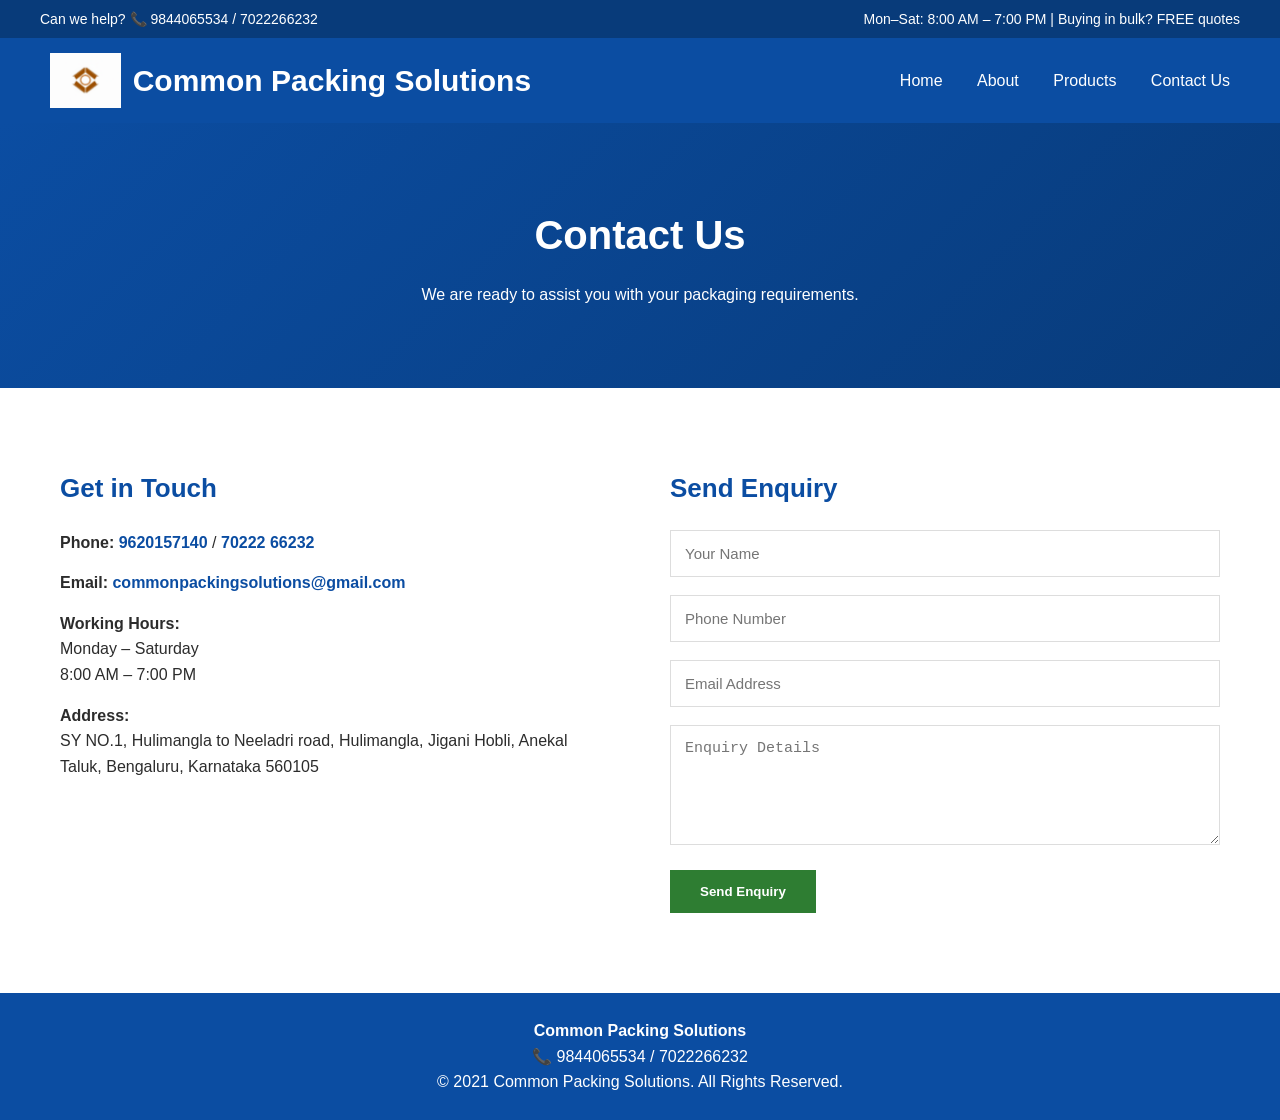
==== contact.html @ 86edf3ea "Initial commit" ====
<!DOCTYPE html>
<html lang="en">
<head>
    <meta charset="UTF-8">
    <title>Contact Us | Common Packing Solutions</title>
    <meta name="viewport" content="width=device-width, initial-scale=1.0">
    <link rel="stylesheet" href="style.css">
</head>
<body>

<div class="top-bar">
    <span>Can we help? 📞 9844065534 / 7022266232</span>
    <span>Mon–Sat: 8:00 AM – 7:00 PM | Buying in bulk? FREE quotes</span>
</div>

<header>
    <div class="logo-container">
        <img src="images/logo.jpg" alt="Common Packing Solutions Logo" class="logo-img">
        <div class="logo-text">Common Packing Solutions</div>
    </div>

    <nav>
        <a href="index.html">Home</a>
        <a href="about.html">About</a>
        <a href="products.html">Products</a>
        <a href="contact.html">Contact Us</a>
    </nav>
</header>

<section class="contact-hero">
    <h1>Contact Us</h1>
    <p>We are ready to assist you with your packaging requirements.</p>
</section>

<section class="contact-wrapper">

    <div class="contact-details">
        <h2>Get in Touch</h2>

        <p><strong>Phone:</strong>
            <a href="tel:+919620157140">9620157140</a> /
            <a href="tel:+9170222 66232">70222 66232</a>
        </p>

        <p><strong>Email:</strong>
            <a href="mailto:commonpackingsolutions@gmail.com">
                commonpackingsolutions@gmail.com
            </a>
        </p>

        <p><strong>Working Hours:</strong><br>
            Monday – Saturday<br>
            8:00 AM – 7:00 PM
        </p>

        <p><strong>Address:</strong><br>
           SY NO.1, Hulimangla to Neeladri road, Hulimangla, Jigani Hobli, Anekal Taluk, Bengaluru, Karnataka 560105
        </p>
    </div>

    <div class="contact-form">
        <h2>Send Enquiry</h2>

        <form action="https://formspree.io/f/xreagwdr" method="POST">
            <input type="text" name="your_name"
                   placeholder="Your Name" required>

            <input type="tel" name="phone"
                   placeholder="Phone Number" required>

            <input type="email" name="email"
                   placeholder="Email Address" required>

            <textarea name="enquiry"
                      placeholder="Enquiry Details"
                      required></textarea>

            <button type="submit">Send Enquiry</button>
        </form>
    </div>

</section>

<footer>
    <p><strong>Common Packing Solutions</strong></p>
    <p>📞 9844065534 / 7022266232</p>
    <p>© 2021 Common Packing Solutions. All Rights Reserved.</p>
</footer>

</body>
</html>
---- style.css ----
/* =========================
   COLOR VARIABLES
========================= */

:root {
    --primary-blue: #0b4da2;
    --dark-blue: #083b7a;
    --secondary-green: #2e7d32;
    --bg-light: #f5f7fa;
    --text-dark: #2c2c2c;
    --text-muted: #555;
}

/* =========================
   GLOBAL RESET
========================= */

* {
    margin: 0;
    padding: 0;
    box-sizing: border-box;
}

body {
    font-family: Arial, sans-serif;
    background: var(--bg-light);
    color: var(--text-dark);
    line-height: 1.6;
}

/* =========================
   TOP BAR
========================= */

.top-bar {
    background: var(--dark-blue);
    color: #fff;
    padding: 8px 40px;
    display: flex;
    justify-content: space-between;
    font-size: 14px;
}

/* =========================
   HEADER
========================= */

header {
    background: var(--primary-blue);
    padding: 15px 50px;
    display: flex;
    justify-content: space-between;
    align-items: center;
}

/* Logo */
.logo-container {
    display: flex;
    align-items: center;
    gap: 12px;
}

.logo-img {
    height: 55px;
    width: auto;
}

.logo-text {
    font-size: 30px;
    font-weight: 700;
    color: #ffffff;
}

/* Navigation */
nav a {
    color: #ffffff;
    margin-left: 30px;
    text-decoration: none;
    font-weight: 500;
}

nav a:hover {
    text-decoration: underline;
}

/* =========================
   HERO SECTION
========================= */

.hero {
    background: linear-gradient(135deg, var(--primary-blue), var(--dark-blue));
    color: #ffffff;
    padding: 90px 20px;
    text-align: center;
}

.hero h1 {
    font-size: 38px;
    margin-bottom: 20px;
}

.hero p {
    font-size: 18px;
    margin-bottom: 30px;
}

/* Button */
.btn {
    background: var(--secondary-green);
    color: #fff;
    padding: 14px 32px;
    border-radius: 4px;
    text-decoration: none;
    font-weight: bold;
}

.btn:hover {
    background: #256428;
}

/* =========================
   CONTENT SECTIONS
========================= */

.content {
    padding: 80px 60px;
    max-width: 1100px;
    margin: auto;
}

.content h2 {
    color: var(--primary-blue);
    margin-bottom: 20px;
}

/* =========================
   FEATURES SECTION
========================= */

.features-section {
    padding: 80px 60px;
    background: #ffffff;
    text-align: center;
}

.features-section h2 {
    margin-bottom: 40px;
    color: var(--primary-blue);
}

.features {
    display: grid;
    grid-template-columns: repeat(auto-fit, minmax(220px, 1fr));
    gap: 30px;
}

.box {
    background: #ffffff;
    padding: 30px;
    border-top: 4px solid var(--secondary-green);
    box-shadow: 0 4px 15px rgba(0,0,0,0.06);
}

/* =========================
   PRODUCT SECTION
========================= */

.product-section {
    display: flex;
    align-items: center;
    gap: 60px;
    padding: 90px 60px;
    background: #3a9de0;
}

/* Alternate background */
.product-section:nth-child(even) {
    background: var(--bg-light);
}

/* Automatic reverse for alternate layout */
.product-section:nth-of-type(even) {
    flex-direction: row-reverse;
}

.product-text {
    flex: 1;
}

.product-text h2 {
    color: var(--primary-blue);
    margin-bottom: 15px;
}

.product-text p {
    color: var(--text-muted);
    margin-bottom: 10px;
}

.product-image {
    flex: 1;
    text-align: center;
}

.product-image img {
    max-width: 100%;
    border-radius: 6px;
    box-shadow: 0 6px 20px rgba(0,0,0,0.08);
}

/* =========================
   CONTACT PAGE
========================= */

.contact-hero {
    background: linear-gradient(135deg, var(--primary-blue), var(--dark-blue));
    color: #ffffff;
    text-align: center;
    padding: 80px 20px;
}

.contact-hero h1 {
    font-size: 40px;
    margin-bottom: 15px;
}

.contact-wrapper {
    display: flex;
    gap: 60px;
    padding: 80px 60px;
    background: #ffffff;
}

.contact-details,
.contact-form {
    flex: 1;
}

.contact-details h2,
.contact-form h2 {
    font-size: 26px;
    margin-bottom: 20px;
    color: var(--primary-blue);
}

.contact-details p {
    margin-bottom: 15px;
    font-size: 16px;
}

.contact-details a {
    color: var(--primary-blue);
    font-weight: 600;
    text-decoration: none;
}

.contact-details a:hover {
    text-decoration: underline;
}

.contact-form input,
.contact-form textarea {
    width: 100%;
    padding: 14px;
    margin-bottom: 18px;
    border: 1px solid #ddd;
    font-size: 15px;
}

.contact-form textarea {
    min-height: 120px;
}

.contact-form button {
    background: var(--secondary-green);
    color: #fff;
    padding: 14px 30px;
    border: none;
    font-weight: 600;
    cursor: pointer;
}

.contact-form button:hover {
    background: #256428;
}

/* =========================
   FOOTER
========================= */

footer {
    background: var(--primary-blue);
    color: #ffffff;
    text-align: center;
    padding: 25px;
}

/* =========================
   RESPONSIVE
========================= */

@media (max-width: 768px) {

    .top-bar {
        flex-direction: column;
        text-align: center;
        gap: 5px;
    }

    header {
        flex-direction: column;
        align-items: flex-start;
    }

    nav {
        margin-top: 10px;
    }

    nav a {
        margin-left: 0;
        margin-right: 20px;
    }

    .logo-text {
        font-size: 22px;
    }

    .logo-img {
        height: 45px;
    }

    .hero h1 {
        font-size: 26px;
    }

    .product-section {
        flex-direction: column !important;
        text-align: center;
        padding: 60px 20px;
    }

    .contact-wrapper {
        flex-direction: column;
        padding: 60px 20px;
    }

    .contact-hero h1 {
        font-size: 28px;
    }
}
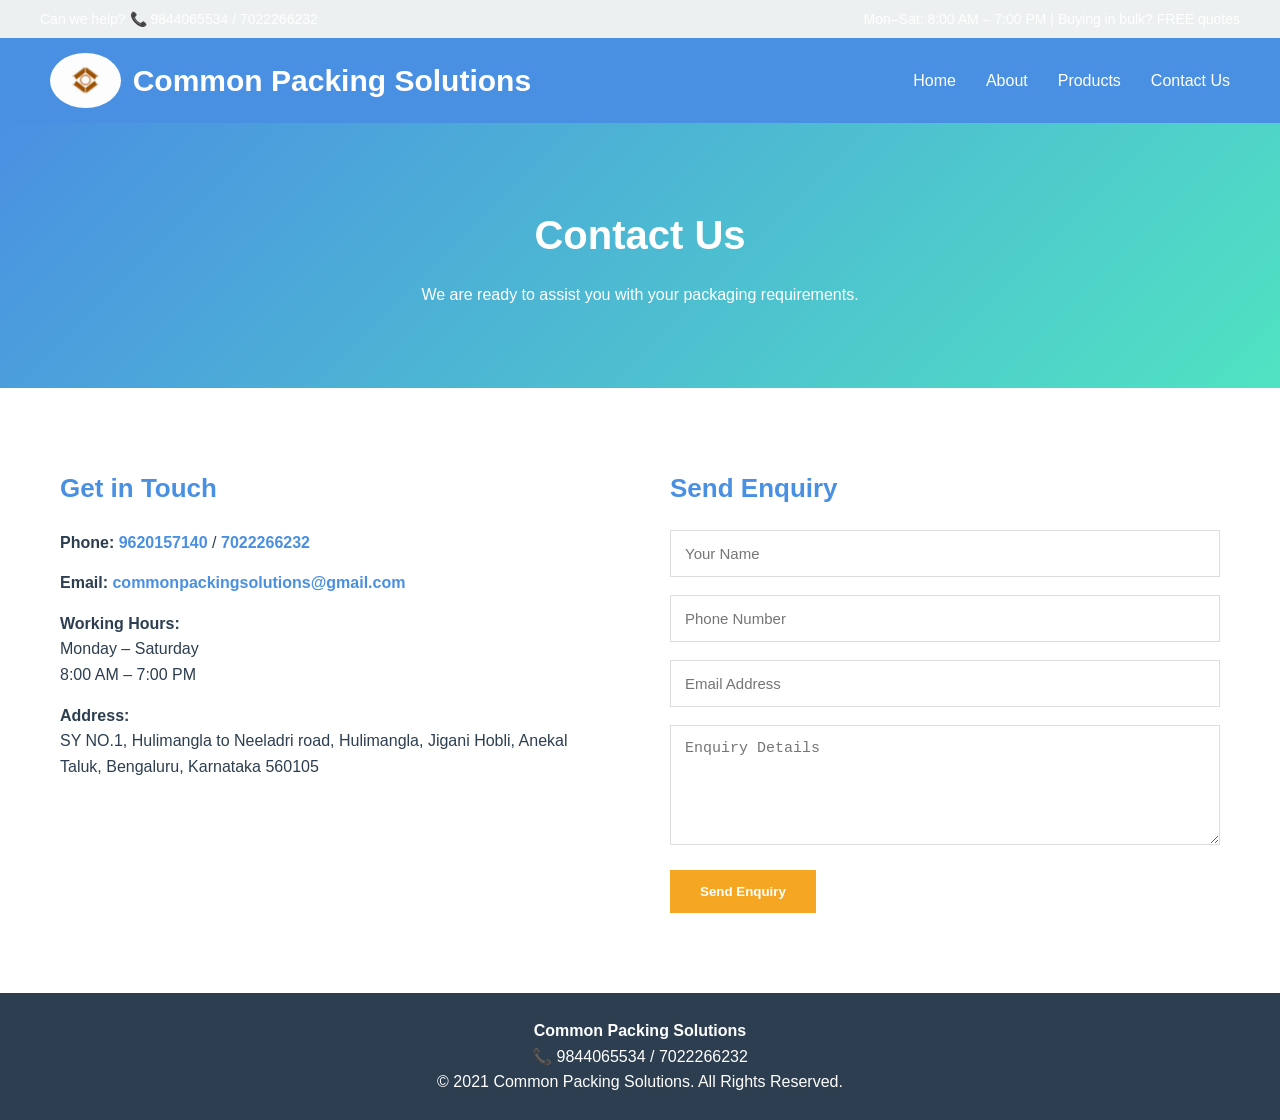
==== commit f2e67157: "first commit" ====
--- a/contact.html
+++ b/contact.html
@@ -39,7 +39,7 @@
 
         <p><strong>Phone:</strong>
             <a href="tel:+919620157140">9620157140</a> /
-            <a href="tel:+9170222 66232">70222 66232</a>
+            <a href="tel:+917022266232">7022266232</a>
         </p>
 
         <p><strong>Email:</strong>
--- a/style.css
+++ b/style.css
@@ -3,14 +3,21 @@
 ========================= */
 
 :root {
-    --primary-blue: #0b4da2;
-    --dark-blue: #083b7a;
-    --secondary-green: #2e7d32;
-    --bg-light: #f5f7fa;
-    --text-dark: #2c2c2c;
-    --text-muted: #555;
-}
-
+    --primary: #4a90e2;
+    --secondary: #50e3c2;
+    --accent: #f5a623;
+    --dark: #2c3e50;
+    --light: #ecf0f1;
+    --muted: #7f8c8d;
+    --white: #ffffff;
+}
+
+.logo-img {
+    height: 55px;
+    width: 55px;        /* make width equal to height */
+    border-radius: 75%; /* makes it perfectly circular */
+    object-fit: cover;  /* prevents distortion */
+}
 /* =========================
    GLOBAL RESET
 ========================= */
@@ -23,8 +30,8 @@
 
 body {
     font-family: Arial, sans-serif;
-    background: var(--bg-light);
-    color: var(--text-dark);
+    background: var(--light);
+    color: var(--dark);
     line-height: 1.6;
 }
 
@@ -46,13 +53,87 @@
 ========================= */
 
 header {
-    background: var(--primary-blue);
+    background: var(--primary);
     padding: 15px 50px;
     display: flex;
     justify-content: space-between;
     align-items: center;
 }
-
+/* hide close button by default */
+.close-btn {
+    display: none;
+}
+
+/* show close button only when menu is open */
+nav.active .close-btn {
+    display: block;
+}
+
+/* hide hamburger on desktop */
+.menu-toggle {
+    display: none;
+}
+nav {
+    display: flex;
+}
+
+/* MOBILE ONLY */
+@media (max-width: 768px) {
+
+    /* show hamburger */
+    .menu-toggle {
+        display: block;
+        position: absolute;
+        right: 20px;
+        top: 20px;
+        font-size: 28px;
+        color: white;
+        cursor: pointer;
+    }
+
+    /* hide menu initially */
+    nav {
+        display: none;
+        flex-direction: column;
+        background: white;
+        padding: 15px;
+        margin-top: 10px;
+        border-radius: 8px;
+    }
+
+    /* show menu when clicked */
+    nav.active {
+        display: flex;
+    }
+
+    /* hide close button initially */
+    .close-btn {
+        display: none;
+    }
+
+    /* show close button only after opening */
+    nav.active .close-btn {
+        display: block;
+        text-align: right;
+        font-size: 22px;
+        cursor: pointer;
+    }
+
+}
+
+@media (max-width: 768px) {
+
+    #navMenu a {
+        color: #0b4da2 !important;  /* force visible text */
+        font-weight: 600;
+        text-decoration: none;
+    }
+
+    #navMenu a:hover {
+        color: #ff8c00;
+    }
+
+}
 /* Logo */
 .logo-container {
     display: flex;
@@ -88,7 +169,7 @@
 ========================= */
 
 .hero {
-    background: linear-gradient(135deg, var(--primary-blue), var(--dark-blue));
+    background: linear-gradient(135deg, var(--primary), var(--secondary));
     color: #ffffff;
     padding: 90px 20px;
     text-align: center;
@@ -104,20 +185,45 @@
     margin-bottom: 30px;
 }
 
-/* Button */
 .btn {
-    background: var(--secondary-green);
-    color: #fff;
-    padding: 14px 32px;
-    border-radius: 4px;
+    display: inline-block;
+    padding: 14px 28px;
+    margin: 8px;
+    border-radius: 40px;
+    font-weight: 600;
     text-decoration: none;
-    font-weight: bold;
-}
-
+    font-size: 16px;
+    color: white;
+    background: linear-gradient(135deg, #2e7d32, #43a047);
+    transition: all 0.3s ease;
+    box-shadow: 0 6px 15px rgba(0,0,0,0.15);
+}
+
+/* Hover effect */
 .btn:hover {
-    background: #256428;
-}
-
+    transform: translateY(-3px);
+    box-shadow: 0 10px 25px rgba(0,0,0,0.25);
+}
+
+.whatsapp-btn {
+    display: inline-flex;
+    align-items: center;
+    gap: 10px;
+    padding: 14px 30px;
+    border-radius: 40px;
+    font-weight: 600;
+    font-size: 16px;
+    text-decoration: none;
+    color: white;
+    background: linear-gradient(135deg, #ff7a00, #ff9800);
+    box-shadow: 0 6px 18px rgba(0,0,0,0.25);
+    transition: 0.3s ease;
+}
+
+.whatsapp-btn:hover {
+    transform: translateY(-3px);
+    box-shadow: 0 12px 28px rgba(0,0,0,0.35);
+}
 /* =========================
    CONTENT SECTIONS
 ========================= */
@@ -129,7 +235,7 @@
 }
 
 .content h2 {
-    color: var(--primary-blue);
+    color: var(--primary);
     margin-bottom: 20px;
 }
 
@@ -145,7 +251,7 @@
 
 .features-section h2 {
     margin-bottom: 40px;
-    color: var(--primary-blue);
+    color: var(--primary);
 }
 
 .features {
@@ -155,10 +261,22 @@
 }
 
 .box {
-    background: #ffffff;
+    background: var(--white);
     padding: 30px;
-    border-top: 4px solid var(--secondary-green);
+    border-top: 4px solid var(--accent);
     box-shadow: 0 4px 15px rgba(0,0,0,0.06);
+}
+
+.box:nth-child(2) {
+    border-top-color: var(--secondary);
+}
+
+.box:nth-child(3) {
+    border-top-color: var(--primary);
+}
+
+.box:nth-child(4) {
+    border-top-color: var(--accent);
 }
 
 /* =========================
@@ -170,12 +288,12 @@
     align-items: center;
     gap: 60px;
     padding: 90px 60px;
-    background: #3a9de0;
+    background: var(--light);
 }
 
 /* Alternate background */
 .product-section:nth-child(even) {
-    background: var(--bg-light);
+    background: var(--white);
 }
 
 /* Automatic reverse for alternate layout */
@@ -183,17 +301,21 @@
     flex-direction: row-reverse;
 }
 
+.product-section.reverse {
+    flex-direction: row-reverse;
+}
+
 .product-text {
     flex: 1;
 }
 
 .product-text h2 {
-    color: var(--primary-blue);
+    color: var(--primary);
     margin-bottom: 15px;
 }
 
 .product-text p {
-    color: var(--text-muted);
+    color: var(--muted);
     margin-bottom: 10px;
 }
 
@@ -213,7 +335,7 @@
 ========================= */
 
 .contact-hero {
-    background: linear-gradient(135deg, var(--primary-blue), var(--dark-blue));
+    background: linear-gradient(135deg, var(--primary), var(--secondary));
     color: #ffffff;
     text-align: center;
     padding: 80px 20px;
@@ -240,7 +362,7 @@
 .contact-form h2 {
     font-size: 26px;
     margin-bottom: 20px;
-    color: var(--primary-blue);
+    color: var(--primary);
 }
 
 .contact-details p {
@@ -249,7 +371,7 @@
 }
 
 .contact-details a {
-    color: var(--primary-blue);
+    color: var(--primary);
     font-weight: 600;
     text-decoration: none;
 }
@@ -272,7 +394,7 @@
 }
 
 .contact-form button {
-    background: var(--secondary-green);
+    background: var(--accent);
     color: #fff;
     padding: 14px 30px;
     border: none;
@@ -281,7 +403,7 @@
 }
 
 .contact-form button:hover {
-    background: #256428;
+    background: #d4880a;
 }
 
 /* =========================
@@ -289,7 +411,7 @@
 ========================= */
 
 footer {
-    background: var(--primary-blue);
+    background: var(--dark);
     color: #ffffff;
     text-align: center;
     padding: 25px;
@@ -348,3 +470,16 @@
         font-size: 28px;
     }
 }
+.whatsapp-float {
+position: fixed;
+bottom: 20px;
+right: 20px;
+background: #25d366;
+color: white;
+padding: 14px 18px;
+border-radius: 50px;
+font-weight: bold;
+text-decoration: none;
+box-shadow: 0 6px 12px rgba(0,0,0,0.2);
+z-index: 999;
+}
